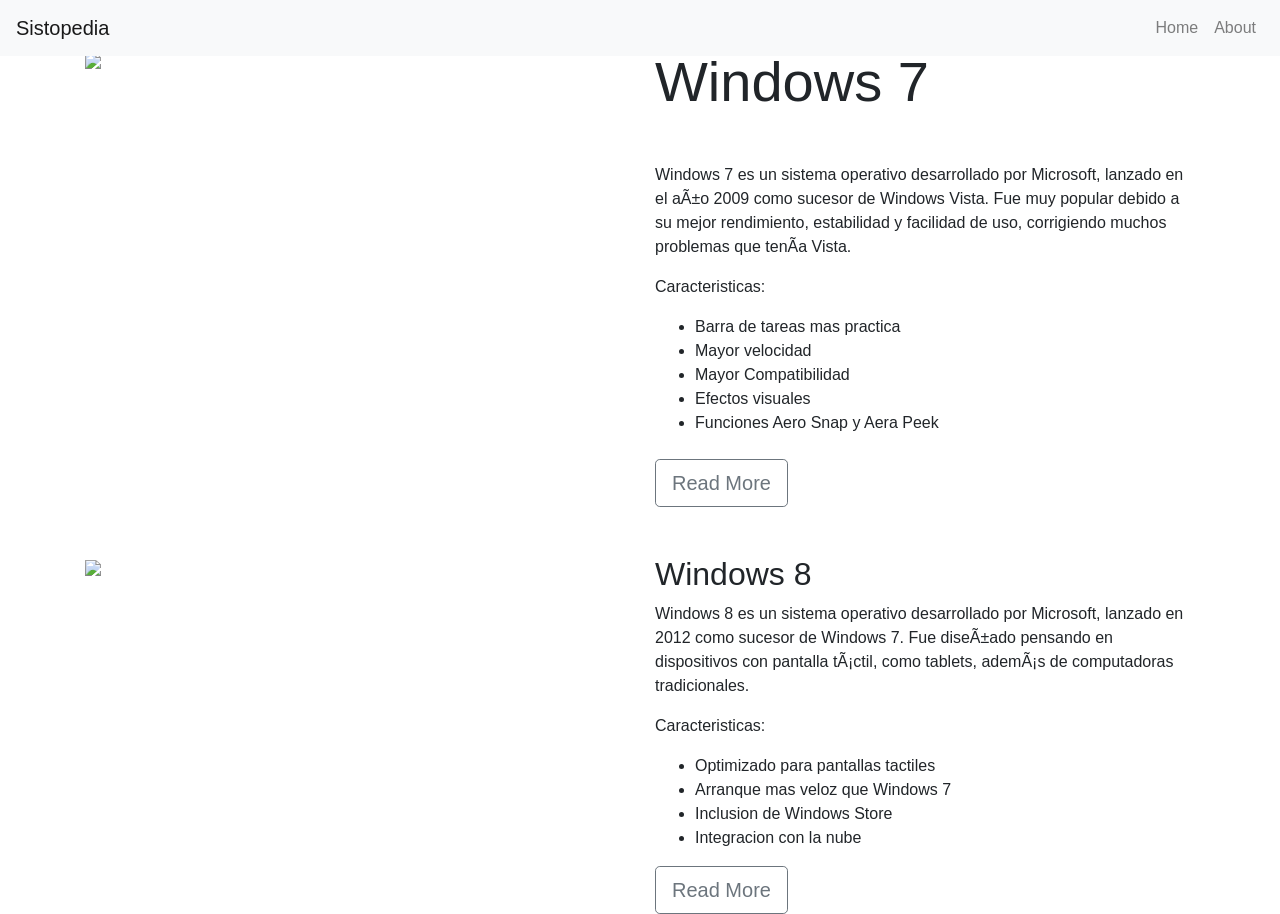
==== index.html @ 08975a7f "Primer Commit" ====
<!DOCTYPE html>
<html lang="en">
  <head>
    <title>Sistopedia</title>
    <!-- Bootstrap -->
    <link rel="stylesheet" href="https://stackpath.bootstrapcdn.com/bootstrap/4.1.0/css/bootstrap.min.css" integrity="sha384-9gVQ4dYFwwWSjIDZnLEWnxCjeSWFphJiwGPXr1jddIhOegiu1FwO5qRGvFXOdJZ4" crossorigin="anonymous">
    <!-- CSS -->
    <link rel="stylesheet" href="main.css">
  </head>
  <body>
    <nav class="navbar navbar-expand-lg navbar-light bg-light fixed-top">
      <a class="navbar-brand" href="#">Sistopedia</a>
      <button class="navbar-toggler" type="button" data-toggle="collapse" data-target="#navbarNavAltMarkup" aria-controls="navbarNavAltMarkup" aria-expanded="false" aria-label="Toggle navigation">
        <span class="navbar-toggler-icon"></span>
      </button>
      <div class="collapse navbar-collapse" id="navbarNavAltMarkup">
        <div class="navbar-nav ml-auto">
          <a class="nav-item nav-link" href="#header">Home</a>
          <a class="nav-item nav-link" href="#info-one">About</a>
        </div>
      </div>
     </nav>
     <section id="header">
      <div class="container mt-5">
        <div class="row">
          <div class="col-md-6 col-sm-6">
            <div class="header-content-left">
              <img src="Windows7Logo.png" style="width: 75%;">
            </div>  
          </div>
          <div class="col-md-6 col-sm-6">
            <div class="header-content-right">
              <h1 class="display-4">Windows 7</h1>
              <p class="mt-5">Windows 7 es un sistema operativo desarrollado por Microsoft, lanzado en el año 2009 como sucesor de Windows Vista. Fue muy popular debido a su mejor rendimiento, estabilidad y facilidad de uso, corrigiendo muchos problemas que tenía Vista.</p>
              <p>Caracteristicas:</p>
              <ul>
                <li>Barra de tareas mas practica</li>
                <li>Mayor velocidad</li>
                <li>Mayor Compatibilidad</li>
                <li>Efectos visuales</li>
                <li>Funciones Aero Snap y Aera Peek</li>
              </ul>
              <a href="#" class="btn btn-outline-secondary header-btn btn-lg mt-2">Read More</a>
            </div>
          </div>
        </div>
      </div>
    </section>
    <section id="info-one">
      <div class="container">
        <div class="row mt-5">
          <div class="col-md-6">
            <div class="info-left">
              <img src="Windows8Logo.png" style="width: 75%">
            </div>
          </div>
          <div class="col-md-6 my-auto">
            <div class="info-right">
              <h2>Windows 8</h2>
              <p>Windows 8 es un sistema operativo desarrollado por Microsoft, lanzado en 2012 como sucesor de Windows 7. Fue diseñado pensando en dispositivos con pantalla táctil, como tablets, además de computadoras tradicionales.</p>
              <p>Caracteristicas:</p>
              <ul>
                <li>Optimizado para pantallas tactiles</li>
                <li>Arranque mas veloz que Windows 7</li>
                <li>Inclusion de Windows Store</li>
                <li>Integracion con la nube</li>
              </ul>
              <a href="#" class="btn btn-outline-secondary btn-lg">Read More</a>
            </div>
          </div>
        </div>
      </div>
    </section>
  </body>
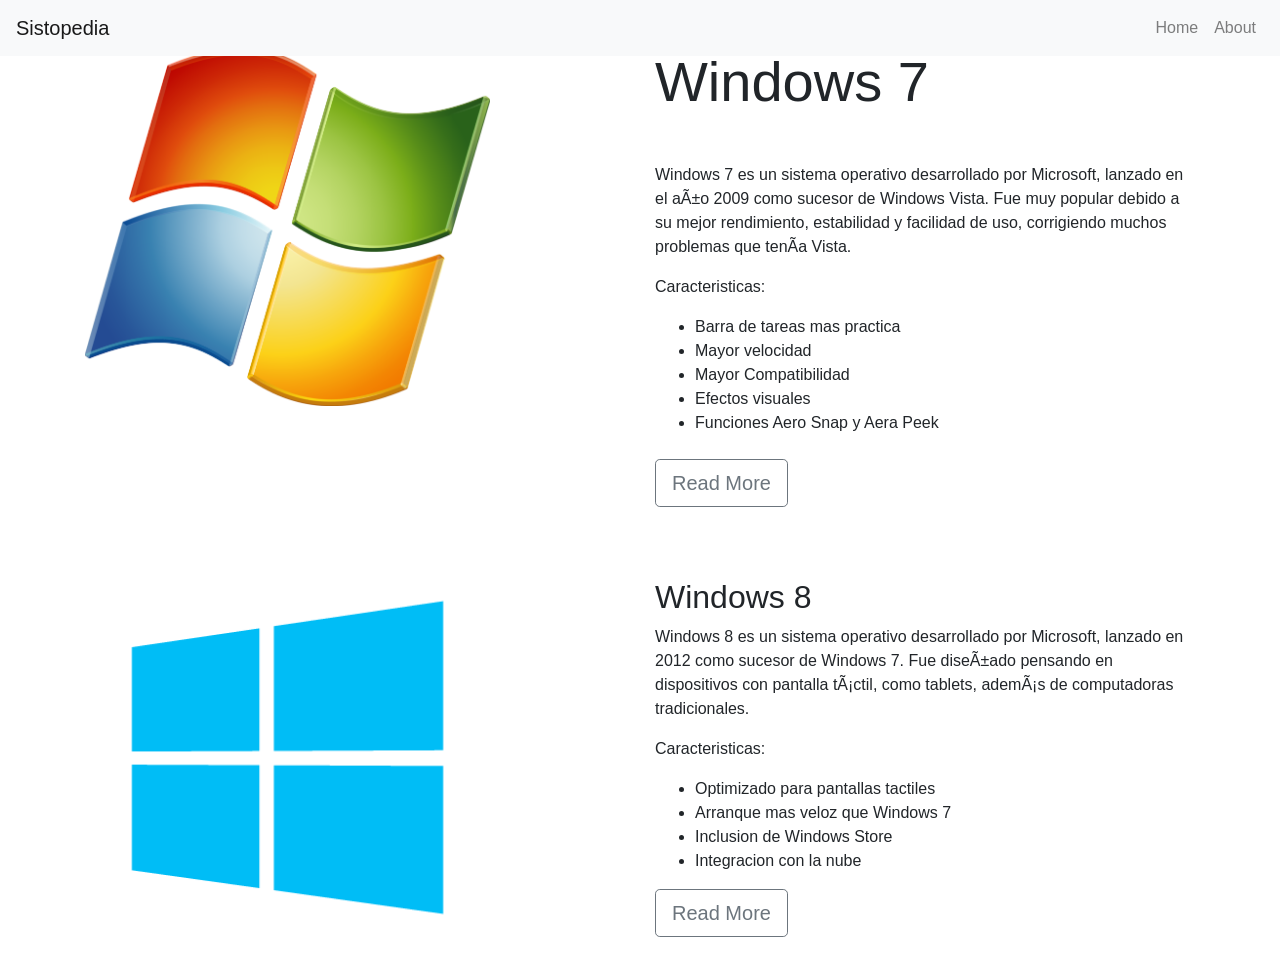
==== commit 85605cde: "Update index.html" ====
--- a/index.html
+++ b/index.html
@@ -5,7 +5,7 @@
     <!-- Bootstrap -->
     <link rel="stylesheet" href="https://stackpath.bootstrapcdn.com/bootstrap/4.1.0/css/bootstrap.min.css" integrity="sha384-9gVQ4dYFwwWSjIDZnLEWnxCjeSWFphJiwGPXr1jddIhOegiu1FwO5qRGvFXOdJZ4" crossorigin="anonymous">
     <!-- CSS -->
-    <link rel="stylesheet" href="main.css">
+    <link rel="stylesheet" href="css/main.css">
   </head>
   <body>
     <nav class="navbar navbar-expand-lg navbar-light bg-light fixed-top">
@@ -25,7 +25,7 @@
         <div class="row">
           <div class="col-md-6 col-sm-6">
             <div class="header-content-left">
-              <img src="Windows7Logo.png" style="width: 75%;">
+              <img src="img/Windows7Logo.png" style="width: 75%;">
             </div>  
           </div>
           <div class="col-md-6 col-sm-6">
@@ -51,7 +51,7 @@
         <div class="row mt-5">
           <div class="col-md-6">
             <div class="info-left">
-              <img src="Windows8Logo.png" style="width: 75%">
+              <img src="img/Windows8Logo.png" style="width: 75%">
             </div>
           </div>
           <div class="col-md-6 my-auto">
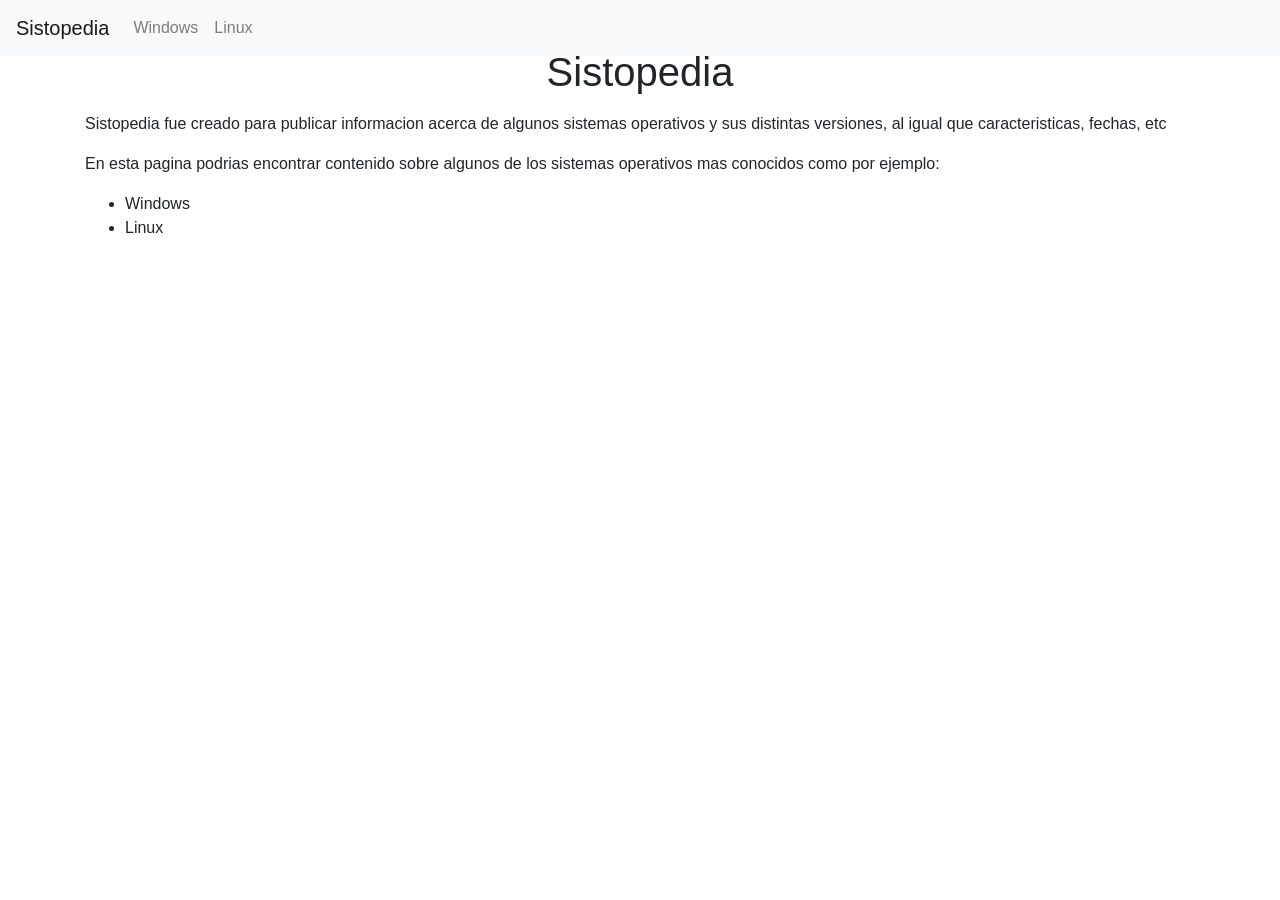
==== commit cf95589c: "Agregue Linux" ====
--- a/index.html
+++ b/index.html
@@ -2,74 +2,54 @@
 <html lang="en">
   <head>
     <title>Sistopedia</title>
-    <!-- Bootstrap -->
-    <link rel="stylesheet" href="https://stackpath.bootstrapcdn.com/bootstrap/4.1.0/css/bootstrap.min.css" integrity="sha384-9gVQ4dYFwwWSjIDZnLEWnxCjeSWFphJiwGPXr1jddIhOegiu1FwO5qRGvFXOdJZ4" crossorigin="anonymous">
-    <!-- CSS -->
-    <link rel="stylesheet" href="css/main.css">
+    <meta charset="utf-8">
+    <!--Bootstrap 4-->
+    <link rel="stylesheet" href="https://cdn.jsdelivr.net/npm/bootstrap@4.0.0/dist/css/bootstrap.min.css" integrity="sha384-Gn5384xqQ1aoWXA+058RXPxPg6fy4IWvTNh0E263XmFcJlSAwiGgFAW/dAiS6JXm" crossorigin="anonymous">
+    <!--Custom CSS-->
+    <link rel="stylesheet" href="css/main.css">  
   </head>
   <body>
+     <!--Navegacion-->
     <nav class="navbar navbar-expand-lg navbar-light bg-light fixed-top">
       <a class="navbar-brand" href="#">Sistopedia</a>
-      <button class="navbar-toggler" type="button" data-toggle="collapse" data-target="#navbarNavAltMarkup" aria-controls="navbarNavAltMarkup" aria-expanded="false" aria-label="Toggle navigation">
+      <button class="navbar-toggler" type="button" data-toggle="collapse" data-target="#navbarNav" aria-controls="navbarNav" aria-expanded="false" aria-label="Toggle navigation">
         <span class="navbar-toggler-icon"></span>
       </button>
-      <div class="collapse navbar-collapse" id="navbarNavAltMarkup">
-        <div class="navbar-nav ml-auto">
-          <a class="nav-item nav-link" href="#header">Home</a>
-          <a class="nav-item nav-link" href="#info-one">About</a>
-        </div>
+      <div class="collapse navbar-collapse" id="navbarNav">
+        <ul class="navbar-nav">
+          <li class="nav-item">
+            <a class="nav-link" href="Windows.html">Windows</a>
+          </li>
+          <li class="nav-item">
+            <a class="nav-link" href="Linux.html">Linux</a>
+          </li>
+        </ul>
       </div>
-     </nav>
-     <section id="header">
+    </nav>
+     <!--Home-->
+    <section id ="Home">
       <div class="container mt-5">
         <div class="row">
-          <div class="col-md-6 col-sm-6">
-            <div class="header-content-left">
-              <img src="img/Windows7Logo.png" style="width: 75%;">
-            </div>  
-          </div>
-          <div class="col-md-6 col-sm-6">
-            <div class="header-content-right">
-              <h1 class="display-4">Windows 7</h1>
-              <p class="mt-5">Windows 7 es un sistema operativo desarrollado por Microsoft, lanzado en el año 2009 como sucesor de Windows Vista. Fue muy popular debido a su mejor rendimiento, estabilidad y facilidad de uso, corrigiendo muchos problemas que tenía Vista.</p>
-              <p>Caracteristicas:</p>
+          <div class="col-12">
+            <div class="Windows-content-right">
+              <h1 class="display-5 text-center">Sistopedia</h1>
+              <p class="mt-3">Sistopedia fue creado para publicar informacion acerca de algunos sistemas operativos y sus distintas versiones, al igual que caracteristicas, fechas, etc</p>
+              <p>En esta pagina podrias encontrar contenido sobre algunos de los sistemas operativos mas conocidos como por ejemplo:
               <ul>
-                <li>Barra de tareas mas practica</li>
-                <li>Mayor velocidad</li>
-                <li>Mayor Compatibilidad</li>
-                <li>Efectos visuales</li>
-                <li>Funciones Aero Snap y Aera Peek</li>
+                <li>Windows</li>
+                <li>Linux</li>
               </ul>
-              <a href="#" class="btn btn-outline-secondary header-btn btn-lg mt-2">Read More</a>
             </div>
           </div>
         </div>
       </div>
     </section>
-    <section id="info-one">
-      <div class="container">
-        <div class="row mt-5">
-          <div class="col-md-6">
-            <div class="info-left">
-              <img src="img/Windows8Logo.png" style="width: 75%">
-            </div>
-          </div>
-          <div class="col-md-6 my-auto">
-            <div class="info-right">
-              <h2>Windows 8</h2>
-              <p>Windows 8 es un sistema operativo desarrollado por Microsoft, lanzado en 2012 como sucesor de Windows 7. Fue diseñado pensando en dispositivos con pantalla táctil, como tablets, además de computadoras tradicionales.</p>
-              <p>Caracteristicas:</p>
-              <ul>
-                <li>Optimizado para pantallas tactiles</li>
-                <li>Arranque mas veloz que Windows 7</li>
-                <li>Inclusion de Windows Store</li>
-                <li>Integracion con la nube</li>
-              </ul>
-              <a href="#" class="btn btn-outline-secondary btn-lg">Read More</a>
-            </div>
-          </div>
-        </div>
-      </div>
-    </section>
+
+    <section id =>
+    <!--Boostrap 4 Scripts-->
+    
+    <script src="https://code.jquery.com/jquery-3.2.1.slim.min.js" integrity="sha384-KJ3o2DKtIkvYIK3UENzmM7KCkRr/rE9/Qpg6aAZGJwFDMVNA/GpGFF93hXpG5KkN" crossorigin="anonymous"></script>
+    <script src="https://cdn.jsdelivr.net/npm/popper.js@1.12.9/dist/umd/popper.min.js" integrity="sha384-ApNbgh9B+Y1QKtv3Rn7W3mgPxhU9K/ScQsAP7hUibX39j7fakFPskvXusvfa0b4Q" crossorigin="anonymous"></script>
+    <script src="https://cdn.jsdelivr.net/npm/bootstrap@4.0.0/dist/js/bootstrap.min.js" integrity="sha384-JZR6Spejh4U02d8jOt6vLEHfe/JQGiRRSQQxSfFWpi1MquVdAyjUar5+76PVCmYl" crossorigin="anonymous"></script>
   </body>
-     
+</html>
--- a/css/main.css
+++ b/css/main.css
@@ -0,0 +1,15 @@
+body {
+    background: #ffffffc0;
+}
+
+#Windows7 {
+    background: #ebebeb;
+    margin: 40px;
+    padding: 10px
+}
+
+#Linux {
+    background: #ebebeb;
+    margin: 40px;
+    padding: 10px
+}
